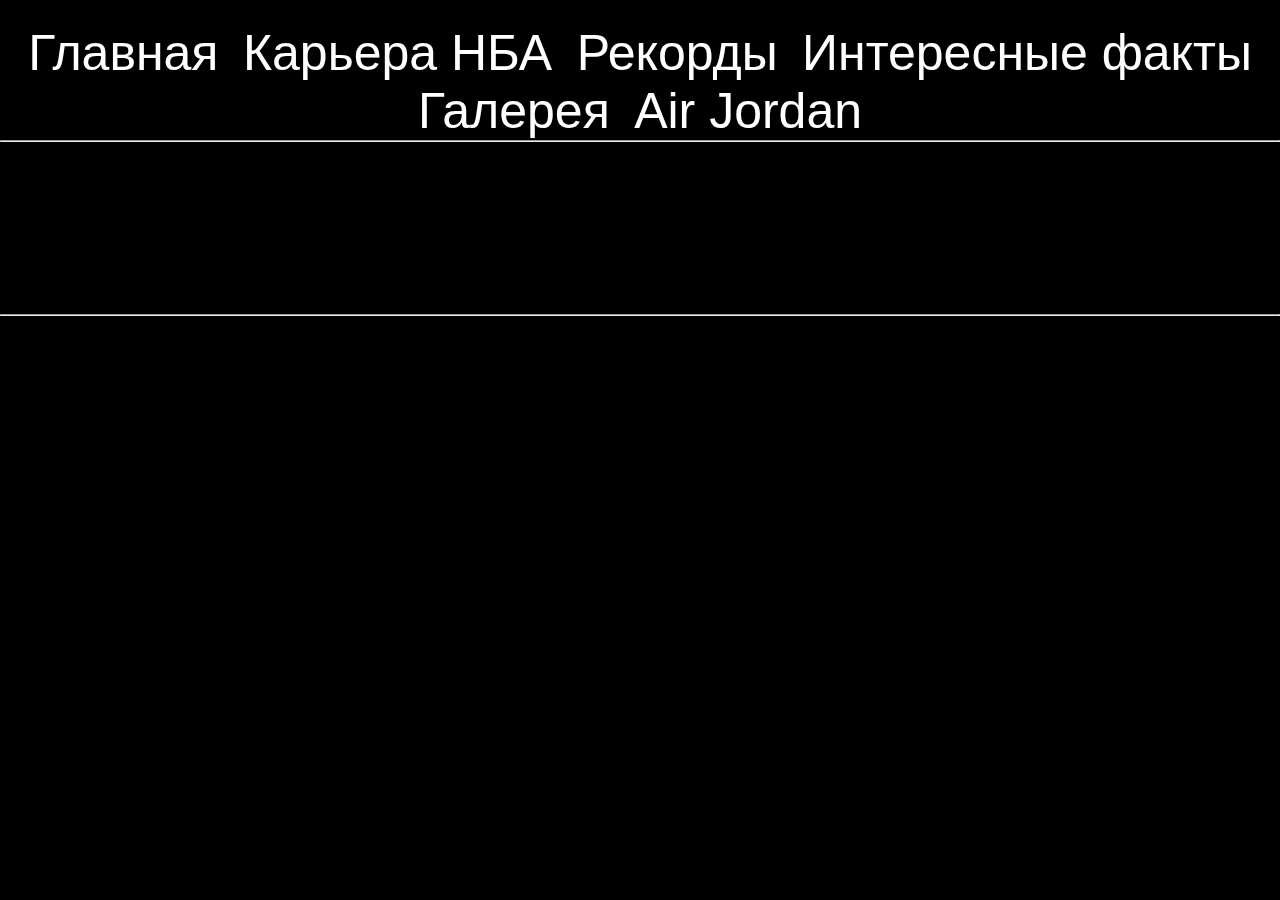
==== career.html @ caa43312 "Create career.html" ====
<!DOCTYPE html>
<html lang="en">
<head>
    <meta charset="UTF-8">
    <meta name="viewport" content="width=device-width, initial-scale=1.0">
    <title>Document</title>
    <link rel="stylesheet" href="style.css">
</head>
<body>
    <header>
        <div class="container">
            <div class="header-links">
                <a href="#welcome">Главная</a>
                <a href="career.html">Карьера НБА</a>
                <a href="records.html">Рекорды</a>
                <a href="">Интересные факты</a>
                <a href="gallery.html">Галерея</a>
                <a href="shop.html">Air Jordan</a>
                <hr>
            </div>
        </div>
    </header>
    <section class="draft">
        <div class="container">
            <div class="news">
                <div class="draft-title">
                    <h1>Майкл Джордан, широко признанный как один из величайших баскетболистов всех времен, <br> имел блестящую и чрезвычайно успешную карьеру в НБА. <br> Вот обзор его карьеры: </h1>
                    <hr>
                </div>
                <div class="news-1">
                    <img src="https://images.daznservices.com/di/library/NBA_Global_CMS_image_storage/d8/48/michael-jordan-rookie_o0yniitc7sui1crxvtaif2d3s.jpg" alt="">
                    <h2>Ранние годы и драфт</h2>
                    <p>
                        Майкл Джордан был выбран под третьим номером на драфте НБА командой "Чикаго Буллз". <br> В дебютном сезоне он набирал в среднем 28.2 очка <br> за игру и был назван Новичком года.
                    </p>
                </div>
                <div class="news-2">
                    <img src="https://fadeawayworld.net/.image/t_share/MTkyMzUyNjY0MjQ2Mjk3Njk5/jordan-87.jpg" alt="">
                    <h3>Путь к звезде</h3>
                    <p>
                        Джордан начал устанавливать рекорды, в сезоне 1986-87 <br> он стал первым после Уилта Чемберлена игроком, набравшим более 3,000 очков за сезон. <br> В этом же сезоне он набирал в среднем 37.1 очка за игру. <br>
                        В 1988 году, он завоевал свой первый титул MVP и был назван Защитником года.
                    </p>
                </div>
            </div>
        </div>
    </section>
</body>
</html>
---- style.css ----
body {
    background-color: black;
}

* {
    -webkit-box-sizing: border-box;
    box-sizing: border-box;
  }
  
  .container {
    margin: 0 auto;
    /* */
    width: 100%;
  }
  
  a {
    text-decoration: none;
    color: inherit;
    padding: 5px 10px;
    font-size: 20px;
  }
/* 
  p {
    color: white;
  }

  h1 {
    color: white;
  } */

  header a {
    color: white;
 }

 .header-links {
  padding: 24px 0;
  text-align: center;
  border-radius: 25px;
 }

.header-links hr {
  width: 100%;
}

.welcome {
    background-image: url("https://sportishka.com/uploads/posts/2023-12/1701468240_sportishka-com-p-samii-krasivii-sport-oboi-1.jpg");
    background-size: cover;
    background-repeat: no-repeat;
    height: 100vh;
}

.welcome img {
    width: 100%;
    height: 100%;
}

.welcome-inner {
    text-align: center;
    justify-content: space-between;
    margin-top: 100px;
}

.welcome-inner h1 {
    color: red;
    font-family: cursive;
}

.welcome-inner p {
    color: white;
    font-size: 25px;
    text-shadow: 3px 2px black;
}

.on h2 {
  color: white;
}

.draft img {
  margin-left: 0;
  margin-right: 24px;

}


/******* Fonts Import Start **********/
@import url("https://fonts.googleapis.com/css2?family=Roboto:wght@400;700&display=swap");
/********* Fonts Face CSS End **********/

/******* Common Element CSS Start ******/
* {
  margin: 0px;
  padding: 0px;
}
body {
  font-family: "Roboto", sans-serif;
  font-size: 16px;
}
.clear {
  clear: both;
}
img {
  max-width: 100%;
  border: 0px;
}
ul,
ol {
  list-style: none;
}
a {
  text-decoration: none;
  color: inherit;
  outline: none;
  transition: all 0.4s ease-in-out;
  -webkit-transition: all 0.4s ease-in-out;
}
a:focus,
a:active,
a:visited,
a:hover {
  text-decoration: none;
  outline: none;
}
a:hover {
  color: #e73700;
}
h2 {
  margin-bottom: 48px;
  padding-bottom: 16px;
  font-size: 20px;
  line-height: 28px;
  font-weight: 700;
  position: relative;
  text-transform: capitalize;
}
h3 {
  margin: 0 0 10px;
  font-size: 28px;
  line-height: 36px;
}
button {
  outline: none !important;
}
/******* Common Element CSS End *********/

/* -------- title style ------- */
.line-title {
  position: relative;
  width: 400px;
}
.line-title::before,
.line-title::after {
  content: "";
  position: absolute;
  bottom: 0;
  left: 0;
  height: 4px;
  border-radius: 2px;
}
.line-title::before {
  width: 100%;
  background: #f2f2f2;
}
.line-title::after {
  width: 32px;
  background: #e73700;
}

/******* Middle section CSS Start ******/
/* -------- Landing page ------- */
.game-section {
  padding: 60px 50px;
}
.game-section .owl-stage {
  margin: 15px 0;
  display: flex;
  display: -webkit-flex;
}
.game-section .item {
  margin: 0 15px 60px;
  width: 320px;
  height: 400px;
  display: flex;
  display: -webkit-flex;
  align-items: flex-end;
  -webkit-align-items: flex-end;
  background: #343434 no-repeat center center / cover;
  border-radius: 16px;
  overflow: hidden;
  position: relative;
  transition: all 0.4s ease-in-out;
  -webkit-transition: all 0.4s ease-in-out;
  cursor: pointer;
}
.game-section .item.active {
  width: 500px;
  box-shadow: 12px 40px 40px rgba(0, 0, 0, 0.25);
  -webkit-box-shadow: 12px 40px 40px rgba(0, 0, 0, 0.25);
}
.game-section .item:after {
  content: "";
  display: block;
  position: absolute;
  height: 100%;
  width: 100%;
  left: 0;
  top: 0;
  background-image: linear-gradient(rgba(0, 0, 0, 0), rgba(0, 0, 0, 1));
}
.game-section .item-desc {
  padding: 0 24px 12px;
  color: #fff;
  position: relative;
  z-index: 1;
  overflow: hidden;
  transform: translateY(calc(100% - 54px));
  -webkit-transform: translateY(calc(100% - 54px));
  transition: all 0.4s ease-in-out;
  -webkit-transition: all 0.4s ease-in-out;
}
.game-section .item.active .item-desc {
  transform: none;
  -webkit-transform: none;
}
.game-section .item-desc p {
  opacity: 0;
  -webkit-transform: translateY(32px);
  transform: translateY(32px);
  transition: all 0.4s ease-in-out 0.2s;
  -webkit-transition: all 0.4s ease-in-out 0.2s;
}
.game-section .item.active .item-desc p {
  opacity: 1;
  -webkit-transform: translateY(0);
  transform: translateY(0);
}
.game-section .owl-theme.custom-carousel .owl-dots {
  margin-top: -20px;
  position: relative;
  z-index: 5;
}
/******** Middle section CSS End *******/

/***** responsive css Start ******/

@media (min-width: 992px) and (max-width: 1199px) {
  h2 {
    margin-bottom: 32px;
  }
  h3 {
    margin: 0 0 8px;
    font-size: 24px;
    line-height: 32px;
  }

  /* -------- Landing page ------- */
  .game-section {
    padding: 50px 30px;
  }
  .game-section .item {
    margin: 0 12px 60px;
    width: 260px;
    height: 360px;
  }
  .game-section .item.active {
    width: 400px;
  }
  .game-section .item-desc {
    transform: translateY(calc(100% - 46px));
    -webkit-transform: translateY(calc(100% - 46px));
  }
}

@media (min-width: 768px) and (max-width: 991px) {
  h2 {
    margin-bottom: 32px;
  }
  h3 {
    margin: 0 0 8px;
    font-size: 24px;
    line-height: 32px;
  }
  .line-title {
    width: 330px;
  }

  /* -------- Landing page ------- */
  .game-section {
    padding: 50px 30px 40px;
  }
  .game-section .item {
    margin: 0 12px 60px;
    width: 240px;
    height: 330px;
  }
  .game-section .item.active {
    width: 360px;
  }
  .game-section .item-desc {
    transform: translateY(calc(100% - 42px));
    -webkit-transform: translateY(calc(100% - 42px));
  }
}

@media (max-width: 767px) {
  body {
    font-size: 14px;
  }
  h2 {
    margin-bottom: 20px;
  }
  h3 {
    margin: 0 0 8px;
    font-size: 19px;
    line-height: 24px;
  }
  .line-title {
    width: 250px;
  }

  /* -------- Landing page ------- */
  .game-section {
    padding: 30px 15px 20px;
  }
  .game-section .item {
    margin: 0 10px 40px;
    width: 200px;
    height: 280px;
  }
  .game-section .item.active {
    width: 270px;
    box-shadow: 6px 10px 10px rgba(0, 0, 0, 0.25);
    -webkit-box-shadow: 6px 10px 10px rgba(0, 0, 0, 0.25);
  }
  .game-section .item-desc {
    padding: 0 14px 5px;
    transform: translateY(calc(100% - 42px));
    -webkit-transform: translateY(calc(100% - 42px));
  }
}

.news-1 img {
  margin-left: 50px;
  /* width: 650px;
  height: 400px; */
  
}

.draft-title h1 {
  text-align: center;
}


.slides {
  width: 100%;
  height: 500vh;
}

* {box-sizing:border-box}

/* Slideshow container */
.slideshow-container {
  position: relative;
  margin: 0 auto;
  width: 100%;
}

/* Hide the images by default */
.mySlides {
  display: none;
  padding-left: 250px;
  padding-right: 250px;
}

/* .mySlides img {
  max-width: 1000px;
} */

/* Next & previous buttons */
.prev, .next {
  cursor: pointer;
  position: absolute;
  top: 50%;
  width: auto;
  margin-top: -22px;
  padding: 16px;
  color: white;
  font-weight: bold;
  font-size: 18px;
  transition: 0.6s ease;
  border-radius: 0 3px 3px 0;
  user-select: none;
}

/* Position the "next button" to the right */
.next {
  right: 0;
  border-radius: 3px 0 0 3px;
}

/* On hover, add a black background color with a little bit see-through */
.prev:hover, .next:hover {
  background-color: rgba(0,0,0,0.8);
}

/* Caption text */
.text {
  color: #f2f2f2;
  font-size: 15px;
  padding: 8px 12px;
  position: absolute;
  bottom: 8px;
  width: 100%;
  text-align: center;
}

/* Number text (1/3 etc) */
.numbertext {
  color: #f2f2f2;
  font-size: 12px;
  padding: 8px 12px;
  position: absolute;
  top: 0;
}

/* The dots/bullets/indicators */
.dot {
  cursor: pointer;
  height: 15px;
  width: 15px;
  margin: 0 2px;
  background-color: #bbb;
  border-radius: 50%;
  display: inline-block;
  transition: background-color 0.6s ease;
}

.active, .dot:hover {
  background-color: #717171;
}

/* Fading animation */
.fade {
  animation-name: fade;
  animation-duration: 1.5s;
}



aside {
  background-color: skyblue;
  width: 100%;
  height: 100%;
}

#products {
  background-color: black;
}

main {
  display: flex;
  justify-content: center;
} 

.card-button {
  width: 200px;
  height: 70px;
  text-align: center;
  color: white;
  background-color: burlywood;
  display: flex;
  align-items: center;
  padding: 10px;
  font-size: 16px;
  border-radius: 5px;
  border: none;
}

.card-button span {
  text-shadow: 2px 2px black;
  font-size: 20px;
  text-align: center;
}

aside {
  width: 15%;
}

#products {
  width: 100%;
}

.products-row {
  display: flex;
  flex-direction: row;
  justify-content: space-between;
  flex-wrap: wrap;
}

.product {
  width: 30%;
  margin: 10px;
  text-align: center;
  background-color: #f6f6f6;
  border-radius: 10% 0;
}

.product-text {
  color: black;
}

.product img {
  width: 60%;
}

.home-page-news {
  /* margin: 2em auto;
  overflow: hidden; */
  clear: both;
    width: 100%;
    float: left;
    margin: 0;
    padding: 0;
    border: 0;
    outline: 0;
    font-size: 100%;
    vertical-align: baseline;
}

.home-page-news span {
  position: absolute;
  left: 0;
  bottom: 0;
  right: 0;
  padding: 10px;
  line-height: 1.2rem;
  font-size: 12px;
  font-weight: 400;
  background-color: #14ade4;
}

.large-red {
  background-image: url("https://sportishka.com/uploads/posts/2021-11/1637362728_53-sportishka-com-p-dzhordan-basketbolist-komandnii-sport-foto-54.jpg");
    position: absolute;
    transition: width 0.5s ease 0s, height 0.5s ease 0s;
    opacity: 1;
    width: 577.5px;
    height: 577.5px;
    top: 0px;
    left: 0px;
}

.medium-blue {
  background-image: url("https://sportishka.com/uploads/posts/2022-11/1667482166_55-sportishka-com-p-velikie-basketbolisti-krasivo-64.jpg");
  position: absolute;
  transition: width 0.5s ease 0s, height 0.5s ease 0s;
  opacity: 1;
  width: 577.5px;
  height: 286.25px;
  top: 0px;
  left: 582.5px;
}

.small-green {
  background-image: url("https://www.dlso.it/site/wp-content/uploads/2015/03/Michael-Jordan-45.jpg");
  position: absolute;
  transition: width 0.5s ease 0s, height 0.5s ease 0s;
  opacity: 1;
  width: 286.25px;
  height: 286.25px;
  top: 291.25px;
  left: 582.5px;
}

.brick-small-green {
  background-image: url("https://i.pinimg.com/736x/94/34/7f/94347f7ce51dd11d40c4a8f56ccd0af2.jpg");
  position: absolute;
  transition: width 0.5s ease 0s, height 0.5s ease 0s;
  opacity: 1;
  width: 286.25px;
  height: 286.25px;
  top: 291.25px;
  left: 873.75px;
}

.brick-medium-blue {
  background-image: url("https://i.pinimg.com/736x/38/6b/e4/386be4d8e281bef1dcb51105379053b0.jpg");
    position: absolute;
    transition: width 0.5s ease 0s, height 0.5s ease 0s;
    opacity: 1;
    width: 577.5px;
    height: 286.25px;
    top: 582.5px;
    left: 0px;
}

.small-green2 {
    background-image: url("https://photosota.club/uploads/posts/2023-02/1676686415_photosota-club-p-maikl-dzhordan-basketbolist-45.jpg");
    position: absolute;
    transition: width 0.5s ease 0s, height 0.5s ease 0s;
    opacity: 1;
    width: 286.25px;
    height: 286.25px;
    top: 582.5px;
    left: 582.5px;
}

.brick-small-green2 {
  background-image: url("https://www.kino-teatr.ru/acter/album/93507/1159286.jpg");
  position: absolute;
  transition: width 0.5s ease 0s, height 0.5s ease 0s;
  opacity: 1;
  width: 286.25px;
  height: 286.25px;
  top: 582.5px;
  left: 873.75px;
}


@keyframes fade {
  from {opacity: .4}
  to {opacity: 1}
}


@media (orientation: landscape), (min-width: 200px) {
  .header {
    width: 100px;
  }
  a {
    font-size: 50px;
  }
}


@media (orientation: portrait) and (max-width: 450px) {
  .container {
    width: 380px;
  }
  header a {
    font-size: 80px;
  }
  .welcome {
    background-image: url("https://sportishka.com/uploads/posts/2022-11/1667465197_40-sportishka-com-p-maikl-dzhordan-znamenitii-prizhok-vkontakt-45.jpg");
  }
  p {
    font-size: 50px;
  }
  h1 {
    font-size: 100px;
  }
  a {
    font-size: 150px;
  }

  img {
    height: 200px;
    width: 250px;
  }
}

@media (orientation: landscape) and (min-width: 1600px) {
  header a {
    font-size: 40px;
  }
  p {
    font-size: 35px;
  }
  h1 {
    font-size: 50px;
  }
}
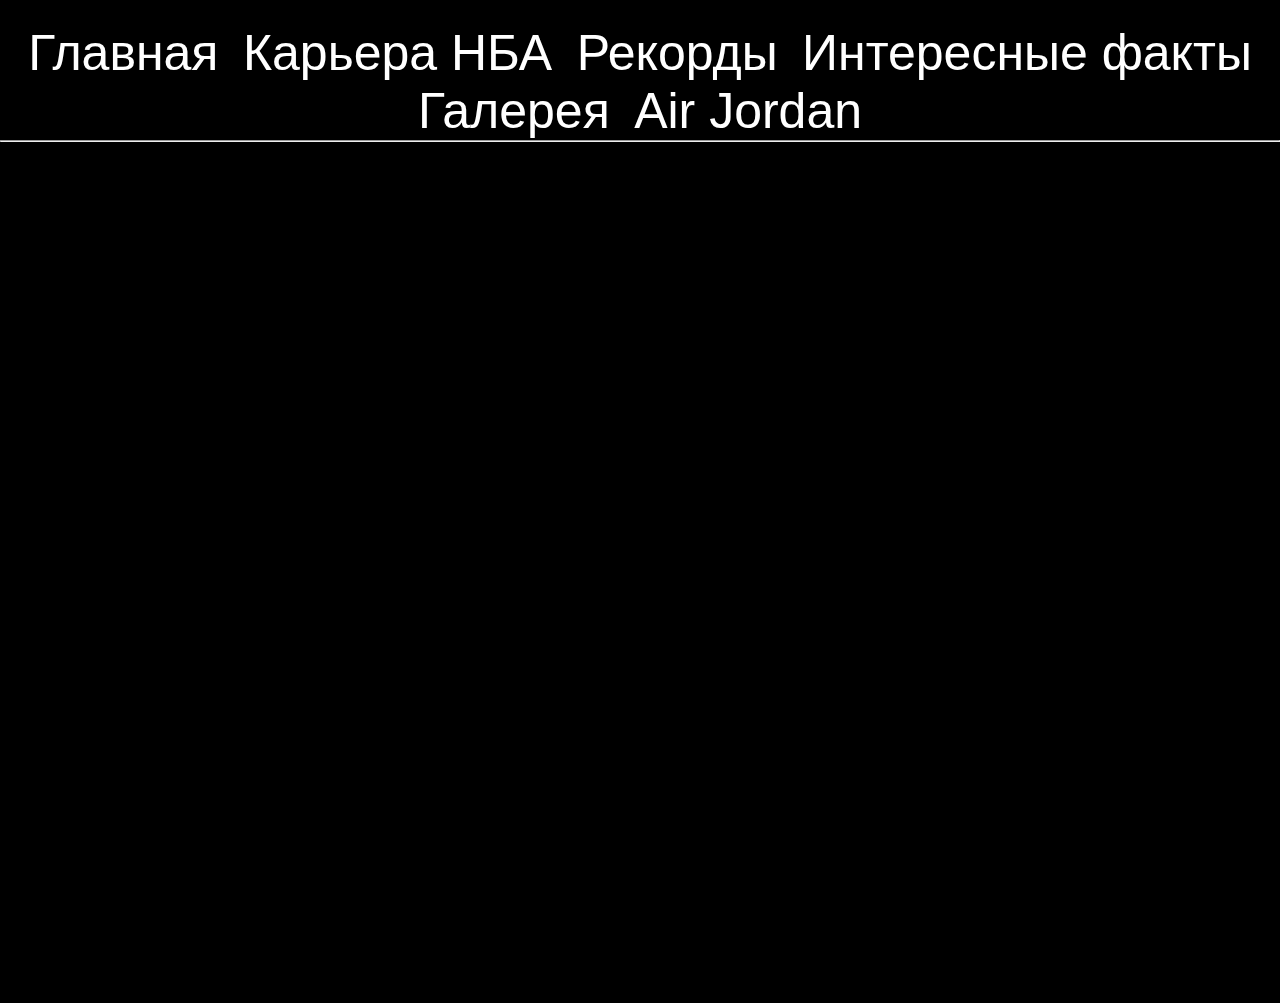
==== commit 273d024b: "Update career.html" ====
--- a/career.html
+++ b/career.html
@@ -20,30 +20,87 @@
             </div>
         </div>
     </header>
-    <section class="draft">
-        <div class="container">
-            <div class="news">
-                <div class="draft-title">
-                    <h1>Майкл Джордан, широко признанный как один из величайших баскетболистов всех времен, <br> имел блестящую и чрезвычайно успешную карьеру в НБА. <br> Вот обзор его карьеры: </h1>
-                    <hr>
-                </div>
-                <div class="news-1">
-                    <img src="https://images.daznservices.com/di/library/NBA_Global_CMS_image_storage/d8/48/michael-jordan-rookie_o0yniitc7sui1crxvtaif2d3s.jpg" alt="">
-                    <h2>Ранние годы и драфт</h2>
-                    <p>
-                        Майкл Джордан был выбран под третьим номером на драфте НБА командой "Чикаго Буллз". <br> В дебютном сезоне он набирал в среднем 28.2 очка <br> за игру и был назван Новичком года.
-                    </p>
-                </div>
-                <div class="news-2">
-                    <img src="https://fadeawayworld.net/.image/t_share/MTkyMzUyNjY0MjQ2Mjk3Njk5/jordan-87.jpg" alt="">
-                    <h3>Путь к звезде</h3>
-                    <p>
-                        Джордан начал устанавливать рекорды, в сезоне 1986-87 <br> он стал первым после Уилта Чемберлена игроком, набравшим более 3,000 очков за сезон. <br> В этом же сезоне он набирал в среднем 37.1 очка за игру. <br>
-                        В 1988 году, он завоевал свой первый титул MVP и был назван Защитником года.
-                    </p>
-                </div>
+    <div class="wrapper">
+        <div class="items">
+            <div class="item" tabindex="0"
+                style="background-image: url(https://images.daznservices.com/di/library/NBA_Global_CMS_image_storage/d8/48/michael-jordan-rookie_o0yniitc7sui1crxvtaif2d3s.jpg)">
+                <h1>Ранние годы и драфт</h1>
+                <p>
+                    Майкл Джордан был выбран под третьим номером на драфте НБА командой "Чикаго Буллз". <br> В дебютном
+                    сезоне он набирал в среднем 28.2 очка <br> за игру и был назван Новичком года.
+                </p>
             </div>
+            <div class="item" tabindex="0"
+                style="background-image: url(https://fadeawayworld.net/.image/t_share/MTkyMzUyNjY0MjQ2Mjk3Njk5/jordan-87.jpg)">
+                <h1>Путь к звезде</h1>
+                <p>
+                    Джордан начал устанавливать рекорды, в сезоне 1986-87 <br> он стал первым после Уилта Чемберлена
+                    игроком, набравшим более 3,000 очков за сезон. <br> В этом же сезоне он набирал в среднем 37.1 очка
+                    за игру. <br>
+                    В 1988 году, он завоевал свой первый титул MVP и был назван Защитником года.
+                </p>
+            </div>
+            <div class="item" tabindex="0"
+                style="background-image: url(https://blacksportsonline.com/wp-content/uploads/2024/01/XU7LZEASHFOLVIKUMAF2YMLL7Y.jpg)">
+                <h1>Первые три чемпионства (1991-1993)</h1>
+                <p>
+                    -Джордан привел "Буллз" к трем подряд чемпионским титулам. <br> Он стал MVP Финала в каждом из этих
+                    лет. <br> После смерти своего отца и достижения третьего чемпионства, <br> Джордан неожиданно
+                    объявил о
+                    завершении карьеры.
+                </p>
+            </div>
+            <div class="item" tabindex="0"
+                style="background-image: url(https://i.ytimg.com/vi/dhK1yhBLfhM/maxresdefault.jpg)">
+                <h1>Первый уход и бейсбольная карьера</h1>
+                <p>
+                    Джордан пытался начать карьеру в бейсболе, <br> подписав контракт с командой "Чикаго Уайт Сокс" и
+                    <br> играя за их младшую лигу.
+                </p>
+            </div>
+            <div class="item" tabindex="0"
+                style="background-image: url(https://w.forfun.com/fetch/ee/eefc91d1507a3a43924e62c9229e921d.jpeg)">
+                <h1>Возвращение</h1>
+                <p>
+                    Джордан вернулся в НБА, написав известное сообщение: "I'm back". <br> В конце сезона "Буллз"
+                    добрались до
+                    плей-офф, <br> но не смогли выиграть чемпионство.
+                </p>
+            </div>
+            <div class="item" tabindex="0"
+                style="background-image: url(https://abc17news.b-cdn.net/abc17news.com/2023/03/hypatia-h_ae00ed79085d929a0ccbd3278337d2b7-h_e1a0ab671a1a62fa6f6fddc5a1ef0a65-300.jpg)">
+                <h1>Вторые три чемпионства (1996-1998)</h1>
+                <p>
+                    Джордан вновь привел "Буллз" к трем подряд чемпионствам. <br> Он вновь был назван MVP Финала во всех
+                    трех
+                    случаях. <br> В сезоне 1995-96 "Буллз" установили рекорд, выиграв 72 игры.
+                </p>
+            </div>
+            <div class="item" tabindex="0"
+                style="background-image: url(https://sportishka.com/uploads/posts/2021-11/1637279811_54-sportishka-com-p-maikl-dzhordan-komandnii-sport-foto-56.jpg)">
+                <h1>Второй уход</h1>
+                <p>
+                    Джордан во второй раз завершил карьеру, <br> после чего занимал пост президента по баскетбольным
+                    <br>
+                    операциям и частичного владельца "Вашингтон Уизардс".
+                </p>
+            </div>
+            <div class="item" tabindex="0" style="background-image: url(https://staticg.sportskeeda.com/editor/2021/12/fcfe9-16407900989476-1920.jpg)">
+                <h1>Возвращение в "Вашингтон Уизардс"</h1>
+                <p>
+                    Джордан вернулся в НБА, чтобы играть за "Вашингтон Уизардс". <br> Хотя его команда не достигла больших
+                    успехов, <br> Джордан по-прежнему показывал высокий уровень игры, <br> несмотря на возраст и травмы.
+                </p>
+            </div>
+            <div class="item" tabindex="0" style="background-image: url(https://sportsheroes.ru/wp-content/uploads/2019/01/%D0%9C%D0%B0%D0%B9%D0%BA%D0%BB-%D0%94%D0%B6%D0%BE%D1%80%D0%B4%D0%B0%D0%BD-%D0%B7%D0%B0%D0%BA%D0%B0%D0%BD%D1%87%D0%B8%D0%B2%D0%B0%D0%B5%D1%82-%D0%BA%D0%B0%D1%80%D1%8C%D0%B5%D1%80%D1%83-%D0%B2-%D0%92%D0%B0%D1%88%D0%B8%D0%BD%D0%B3%D1%82%D0%BE%D0%BD-%D0%A3%D0%B8%D0%B7%D0%B0%D1%80%D0%B4%D1%81.jpg)">
+            <h1>Окончательное завершение карьеры</h1>
+                <p>
+              В 2003 году Джордан окончательно завершил карьеру игрока.
+            </p>
+            </div>
+
         </div>
-    </section>
+
+    </div>
 </body>
 </html>
